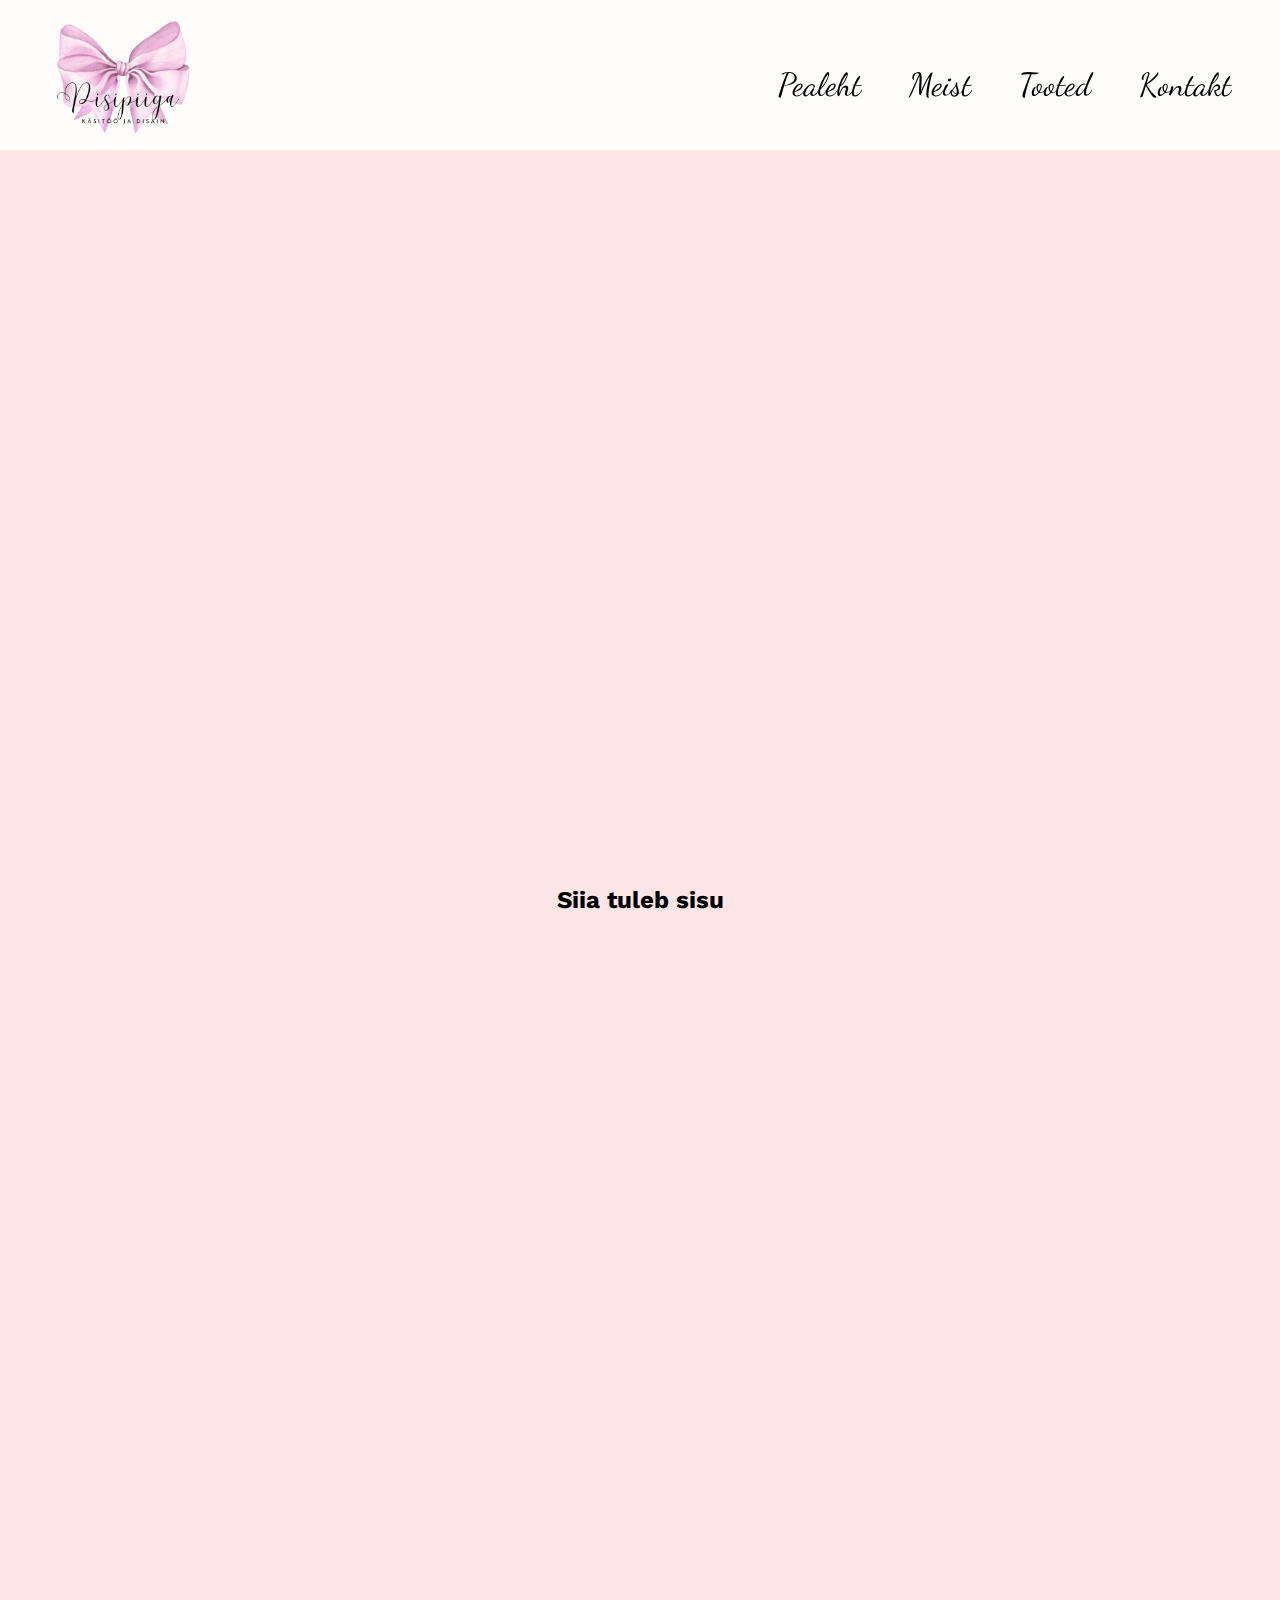
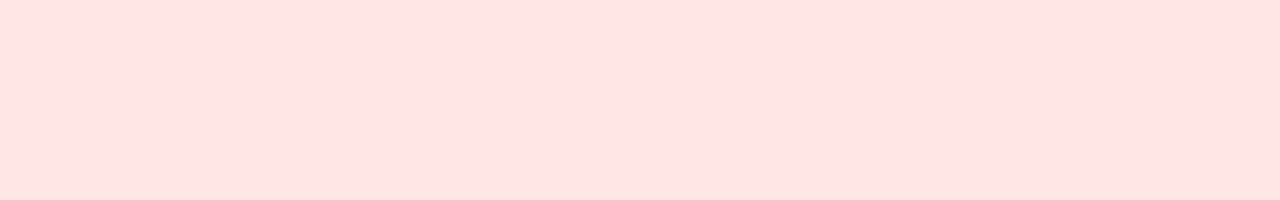
==== index.html @ cb09153c "indeks.html lisamine koos ccs-iga" ====
<!DOCTYPE html>
<html lang="en">
<head>
    <meta charset="UTF-8">
    <meta http-equiv="X-UA-Compatible" content="IE=edge">
    <meta name="viewport" content="width=device-width, initial-scale=1.0">
    <title>Document</title>
    <link rel="stylesheet" href="style.css">
    <link rel="preconnect" href="https://fonts.googleapis.com">
    <link rel="preconnect" href="https://fonts.gstatic.com" crossorigin>
    <link href="https://fonts.googleapis.com/css2?family=Dancing+Script&family=Great+Vibes&display=swap" rel="stylesheet">
</head>
<body>
    <header>
        <h1 class="logo"><img src="pisipiigalogo.png" width="135px"></a></h1>
        <input type="checkbox" id="nav-toggle" class="nav-toggle">
        <nav>
          <ul>
            <li><a href="#">Pealeht</a></li>
            <li><a href="#">Meist</a></li>
            <li><a href="#">Tooted</a></li>
            <li><a href="#">Kontakt</a></li>
          </ul>
        </nav>
        <label for="nav-toggle" class="nav-toggle-label">
          <span></span>
        </label>
      </header>
      <div class="content">
        <h2>Siia tuleb sisu</h2>
      </div>
</body>
</html>
---- style.css ----
@import url('https://fonts.googleapis.com/css?family=Work+Sans:300,600');

:root {
  --background: rgba(255, 255, 255, 0.85);
}

*, *::before, *::after {
  box-sizing: border-box;
}

body {
	margin: 0;
	background: rgb(255, 230, 230);
	font-family: 'Work Sans', sans-serif;
	font-weight: 400;
}

.content {
  height: 200vh;
  background-color: rgb(255, 230, 230);
  display: grid;
  place-items: center;
}

header {
  background: var(--background);
  text-align: center;
  position: fixed;
  height: 150px;
  z-index: 999;
  width: 100%;
}

.nav-toggle {
  position: absolute !important;
  top: -9999px !important;
  left: -9999px !important;
}

.nav-toggle:focus ~ .nav-toggle-label {
  outline: 3px solid rgba(rgb(0, 0, 0), .75);
}

.nav-toggle-label {
  position: absolute;
  top: 0;
  left: 0;
  margin-left: 1em;
  height: 100%;
  display: flex;
  align-items: center;
}

.nav-toggle-label span,
.nav-toggle-label span::before,
.nav-toggle-label span::after {
  display: block;
  background: rgb(0, 0, 0);
  height: 2px;
  width: 2em;
  border-radius: 2px;
  position: relative;
}

.nav-toggle-label span::before,
.nav-toggle-label span::after {
  content: '';
  position: absolute;
}

.nav-toggle-label span::before {
  bottom: 7px;
}

.nav-toggle-label span::after {
  top: 7px;
}

nav {
  position: absolute;
  text-align: left;
  top: 100%;
  left: 0;
  background: var(--background);
  width: 100%;
  transform: scale(1, 0);
  transform-origin: top;
  transition: transform 400ms ease-in-out;
}

nav ul {
  margin: 0;
  padding: 0;
  list-style: none;
}

nav li {
  margin-bottom: 15px;
  margin-left: 15px;
}

nav a {
  color: rgb(0, 0, 0);
  font-family: 'Dancing Script', cursive;
  text-decoration: none;
  font-size: 2rem;
  opacity: 0;
  transition: opacity 150ms ease-in-out;
}

nav a:hover {
  color: rgb(255, 230, 230);
}

.nav-toggle:checked ~ nav {
  transform: scale(1,1);
}

.nav-toggle:checked ~ nav a {
  opacity: 1;
  transition: opacity 250ms ease-in-out 250ms;
}

@media screen and (min-width: 800px) {
  .nav-toggle-label {
    display: none;
  }

  header {
    display: grid;
    grid-template-columns: 0.5fr auto minmax(600px, 2fr) 0.1fr;
  }
  
  .logo {
    grid-column: 1 / 3;
  }
  
  nav {
    // all: unset; /* this causes issues with Edge, since it's unsupported */
    
    /* the following lines are not from my video, but add Edge support */
    position: relative;
    text-align: left;
    transition: none;
    transform: scale(1,1);
    background: none;
    top: initial;
    left: initial;
    /* end Edge support stuff */
    
    grid-column: 3 / 4;
    display: flex;
    justify-content: flex-end;
    align-items: center;
  }
  
  nav ul {
    display: flex;
  }
  
  nav li {
    margin-left: 3em;
    margin-bottom: 0;
  }
  
  nav a {
    opacity: 1;
    position: relative;
  }
  
  nav a::before {
    content: '';
    display: block;
    height: 5px;
    background: black;
    position: absolute;
    top: -.75em;
    left: 0;
    right: 0;
    transform: scale(0, 1);
    transition: transform ease-in-out 250ms;
  }
  
  nav a:hover::before {
    transform: scale(1,1);
  }
}
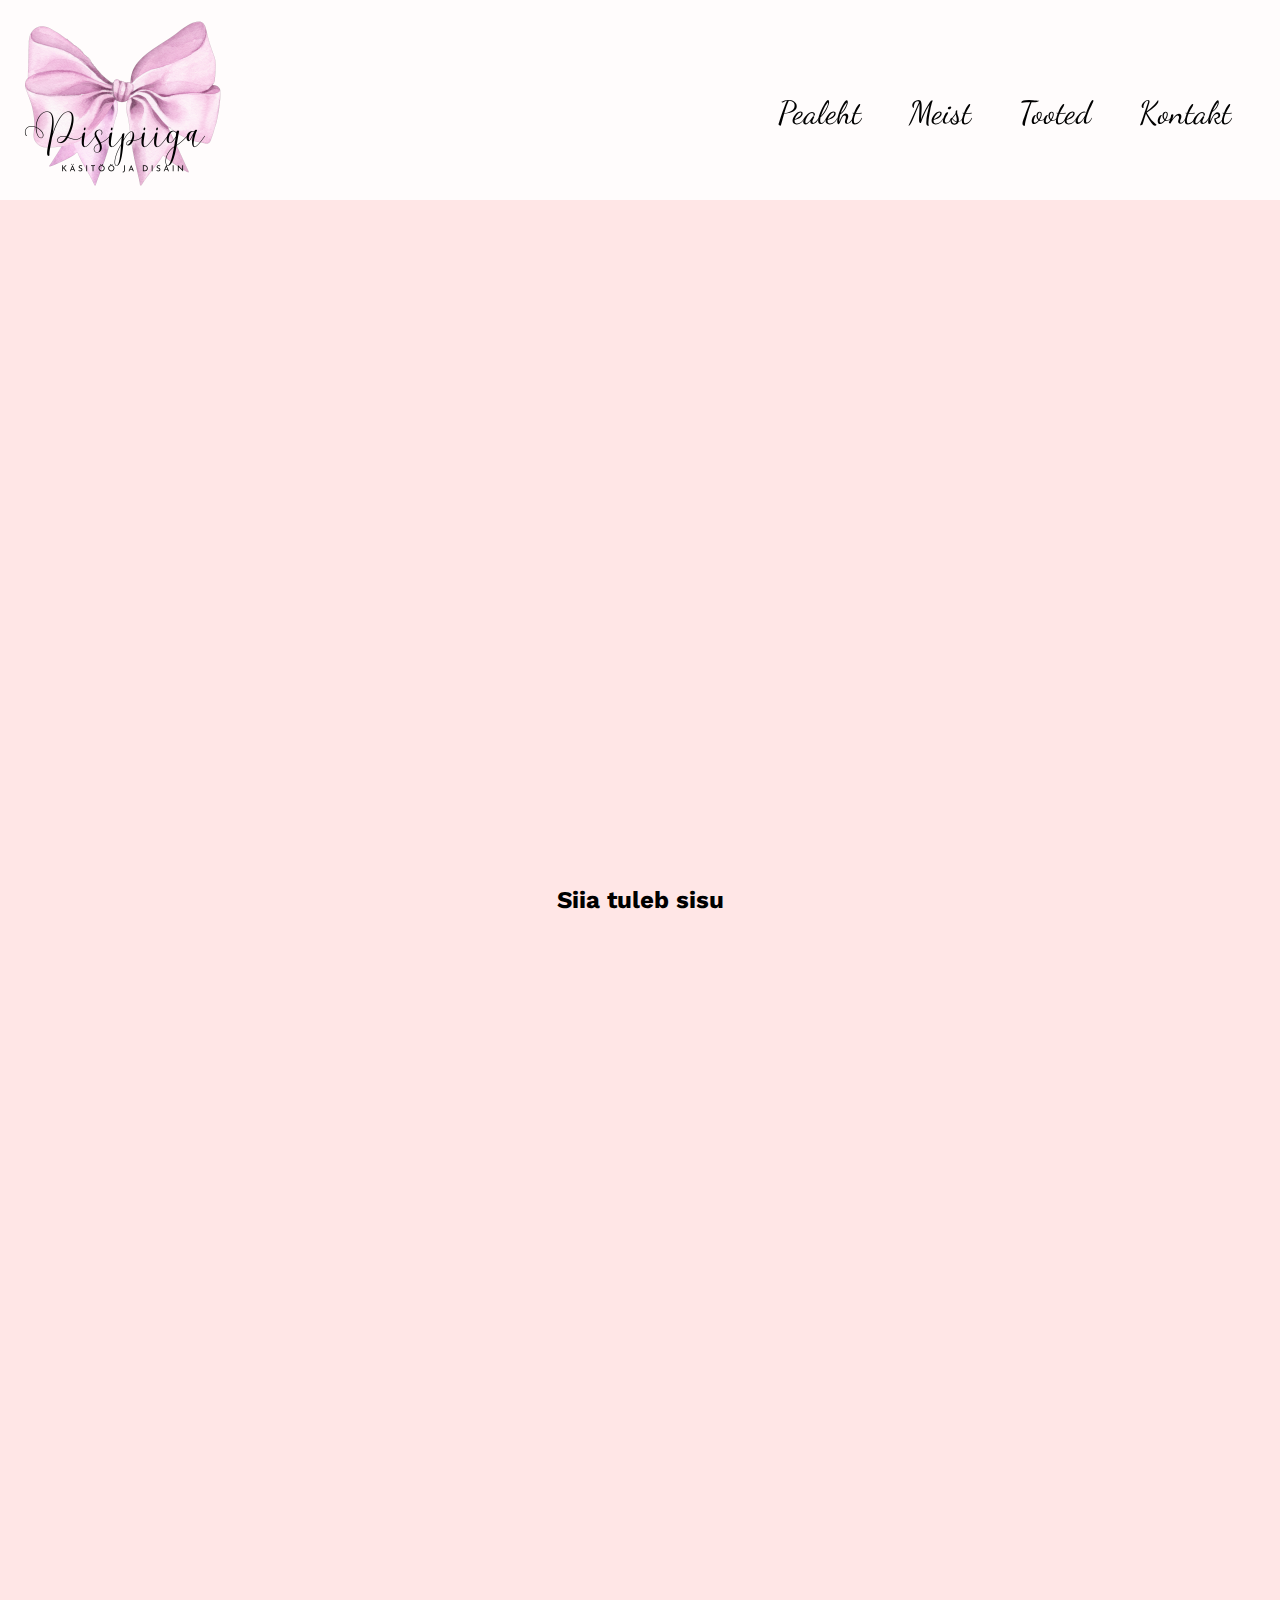
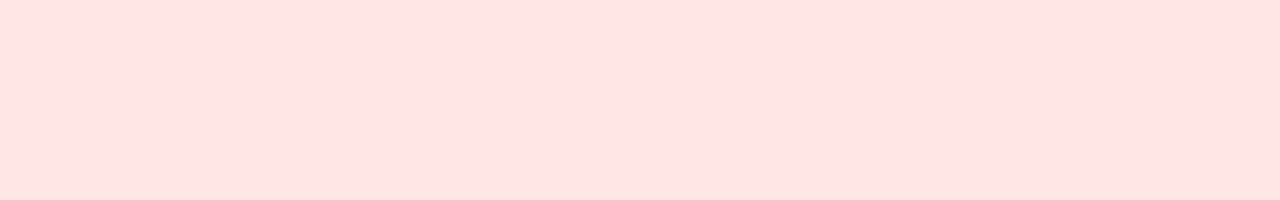
==== commit e0e10d82: "update" ====
--- a/index.html
+++ b/index.html
@@ -12,14 +12,14 @@
 </head>
 <body>
     <header>
-        <h1 class="logo"><img src="pisipiigalogo.png" width="135px"></a></h1>
+        <h1 class="logo"><img src="pisipiigalogo.png" width="200px"></a></h1>
         <input type="checkbox" id="nav-toggle" class="nav-toggle">
         <nav>
           <ul>
             <li><a href="#">Pealeht</a></li>
             <li><a href="#">Meist</a></li>
             <li><a href="#">Tooted</a></li>
-            <li><a href="#">Kontakt</a></li>
+            <li><a href="kontakt.html">Kontakt</a></li>
           </ul>
         </nav>
         <label for="nav-toggle" class="nav-toggle-label">
--- a/style.css
+++ b/style.css
@@ -19,14 +19,28 @@
   height: 200vh;
   background-color: rgb(255, 230, 230);
   display: grid;
+  gap: 10px;
   place-items: center;
+}
+.contentkont {
+  height: 70vh;
+  background-color: rgb(255, 230, 230);
+  display: grid;
+  gap: 10px;
+  place-items: center;
+  margin-left: 30px;
+  padding-bottom: 50em;
+  margin: 0;
+}
+main h1 {
+  margin-top: 7em;
 }
 
 header {
   background: var(--background);
   text-align: center;
   position: fixed;
-  height: 150px;
+  height: 200px;
   z-index: 999;
   width: 100%;
 }
@@ -120,7 +134,42 @@
   opacity: 1;
   transition: opacity 250ms ease-in-out 250ms;
 }
-
+main .container {
+  margin: 0;
+  padding: 2em;
+}
+main>h1 {
+  padding-top: 15px;
+}
+main .container>div {
+  color: rgb(163, 163, 163);
+  margin-left: -7px;
+  padding-bottom: 5px;
+  position: relative;
+}
+main>h2 {
+  margin-top: 21px;
+  text-align: center;
+  padding-top: 150px;
+  color: green;
+  font-size: 35px;
+}
+input[type=text] {
+  width: 100%;
+  padding: 10px 20px;
+  margin: 8px 0;
+  box-sizing: border-box;
+  border: none;
+  border-bottom: 2px solid rgb(163,163, 163);
+}
+textarea[id=subject] {
+  width: 100%;
+  padding: 10px 20px;
+  margin: 8px 0;
+  box-sizing: border-box;
+  border: none;
+  border-bottom: 2px solid rgb(163,163, 163, 0.5);
+}
 @media screen and (min-width: 800px) {
   .nav-toggle-label {
     display: none;
